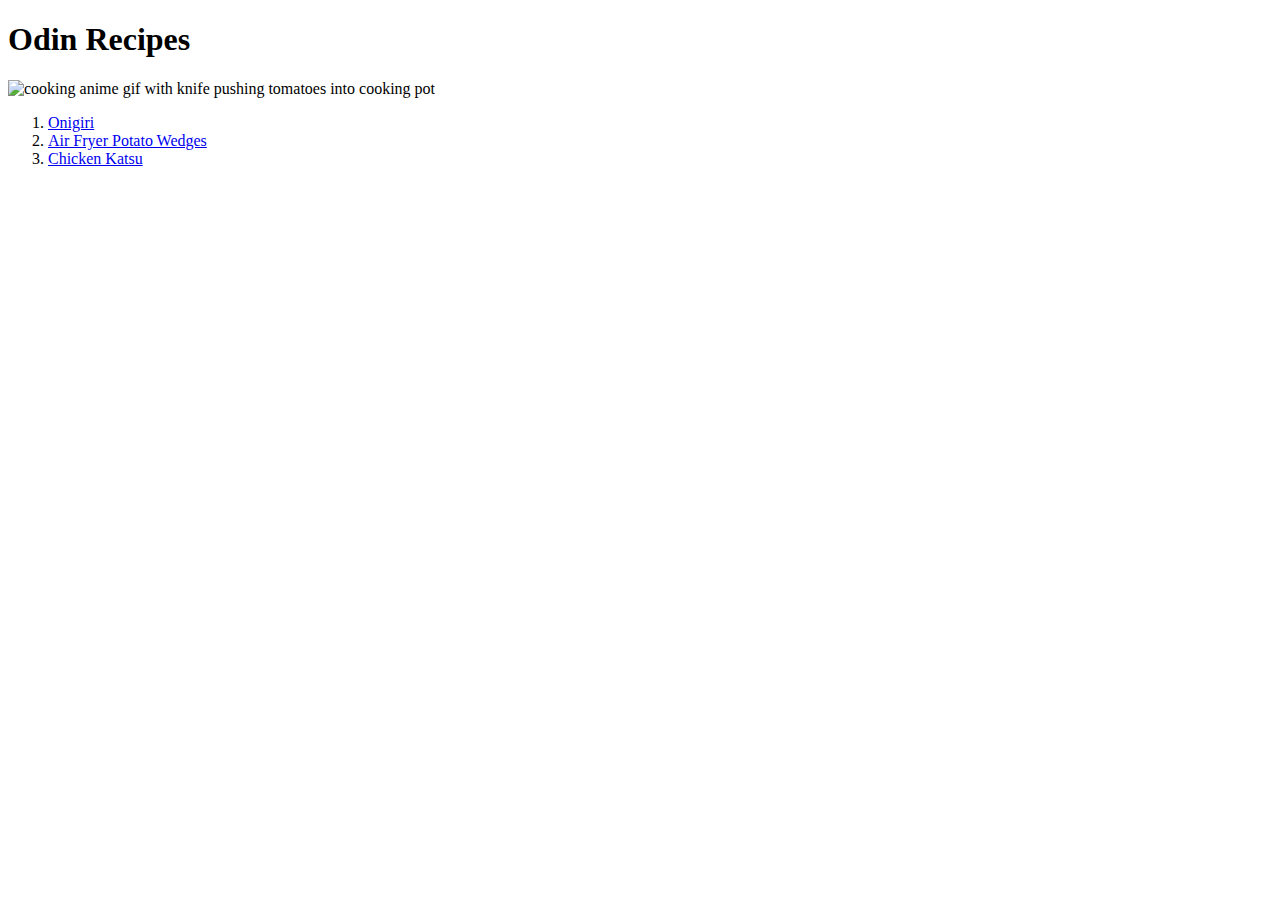
==== index.html @ 12107be0 "Add Chicken Katsu and Update All HTM Files" ====
<!DOCTYPE html>
<html lang="en">
    <head>
        <meta charset="UTF-8">
        <title>Odin Recipes</title>
    </head>

    <body>

        <h1>Odin Recipes</h1>

        <img src="https://c.tenor.com/YgnTkvG1xTEAAAAC/cooking-anime.gif" alt="cooking anime gif with knife pushing tomatoes into cooking pot">

        <ol>
            <li><a href="./recipes/onigiri.html">Onigiri</a></li>
            <li><a href="./recipes/potato-wedges.html">Air Fryer Potato Wedges</a></li>
            <li><a href="./recipes/chicken-katsu.html">Chicken Katsu</a></li>
        </ol>

 

    </body>
</html>
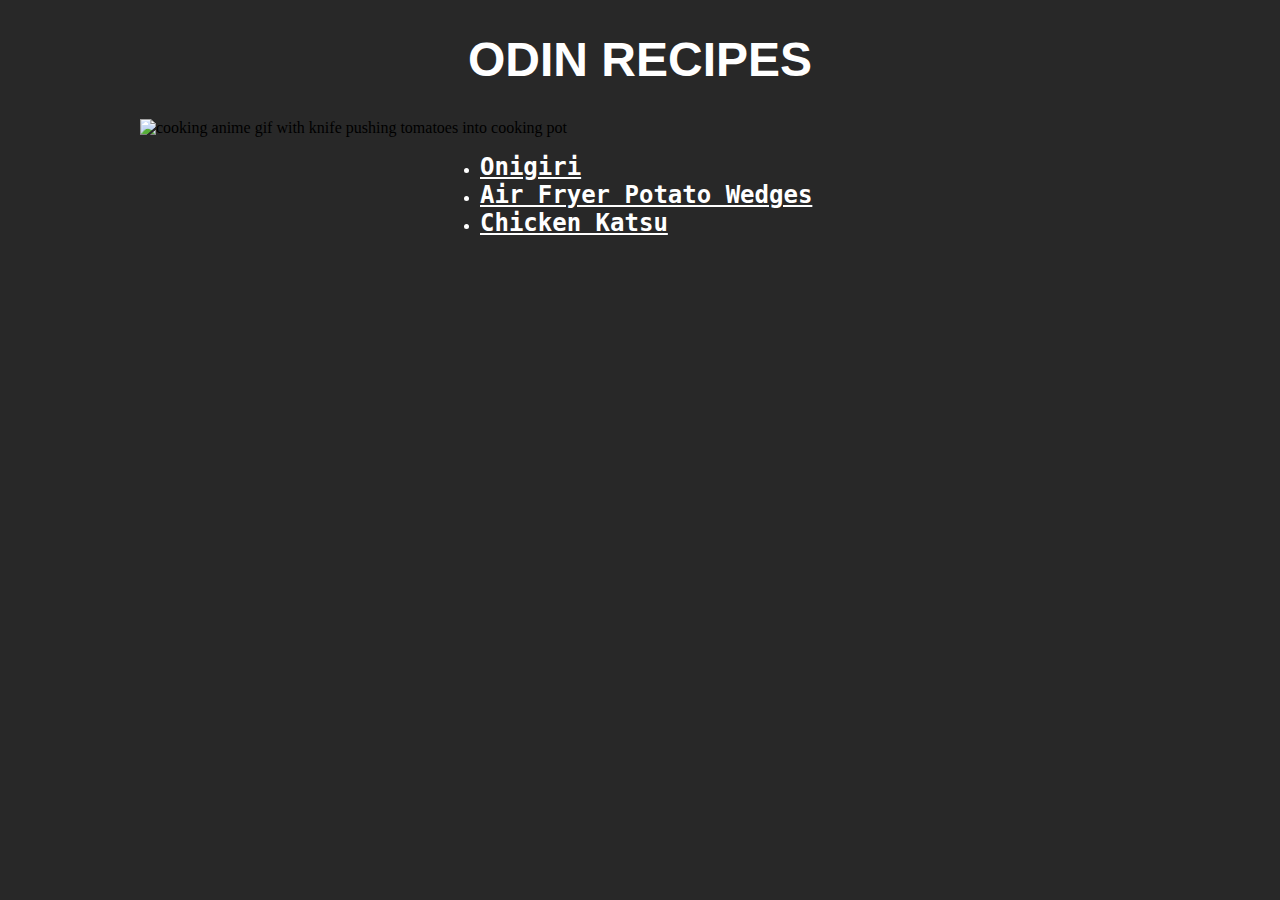
==== commit 88c83862: "Update header font" ====
--- a/index.html
+++ b/index.html
@@ -3,21 +3,21 @@
     <head>
         <meta charset="UTF-8">
         <title>Odin Recipes</title>
+        <link rel="stylesheet" href="./css/index.css">
     </head>
 
-    <body>
+    <body style="background: #282828;">
 
-        <h1>Odin Recipes</h1>
+        <h1 id="header">ODIN RECIPES</h1>
 
-        <img src="https://c.tenor.com/YgnTkvG1xTEAAAAC/cooking-anime.gif" alt="cooking anime gif with knife pushing tomatoes into cooking pot">
+        <img class="gif" src="https://c.tenor.com/YgnTkvG1xTEAAAAC/cooking-anime.gif" alt="cooking anime gif with knife pushing tomatoes into cooking pot">
 
-        <ol>
-            <li><a href="./recipes/onigiri.html">Onigiri</a></li>
-            <li><a href="./recipes/potato-wedges.html">Air Fryer Potato Wedges</a></li>
-            <li><a href="./recipes/chicken-katsu.html">Chicken Katsu</a></li>
-        </ol>
-
- 
-
+        <div class="container">
+            <ul class="myUl">
+                <li><a href="./recipes/onigiri.html">Onigiri</a></li>
+                <li><a href="./recipes/potato-wedges.html">Air Fryer Potato Wedges</a></li>
+                <li><a href="./recipes/chicken-katsu.html">Chicken Katsu</a></li>
+            </ul>
+        </div>
     </body>
-</html>+</html>
--- a/css/index.css
+++ b/css/index.css
@@ -0,0 +1,32 @@
+.gif {
+    display: block;
+    margin-left: auto;
+    margin-right: auto;
+    width: 1000px;
+}
+
+#header {
+    font-family: Helvetica, Arial, sans-serif;
+    font-size: 48px;
+    color: white;
+    text-align: center;
+}
+
+div.container {
+    text-align: left;
+    margin-left: auto;
+    margin-right: auto;
+    width: 400px;
+}
+
+ul {
+    display: inline-block;
+    color: white;
+}
+
+a {
+    font-size: 24px;
+    color: white;
+    font-weight: bold;
+    font-family: monospace;
+}